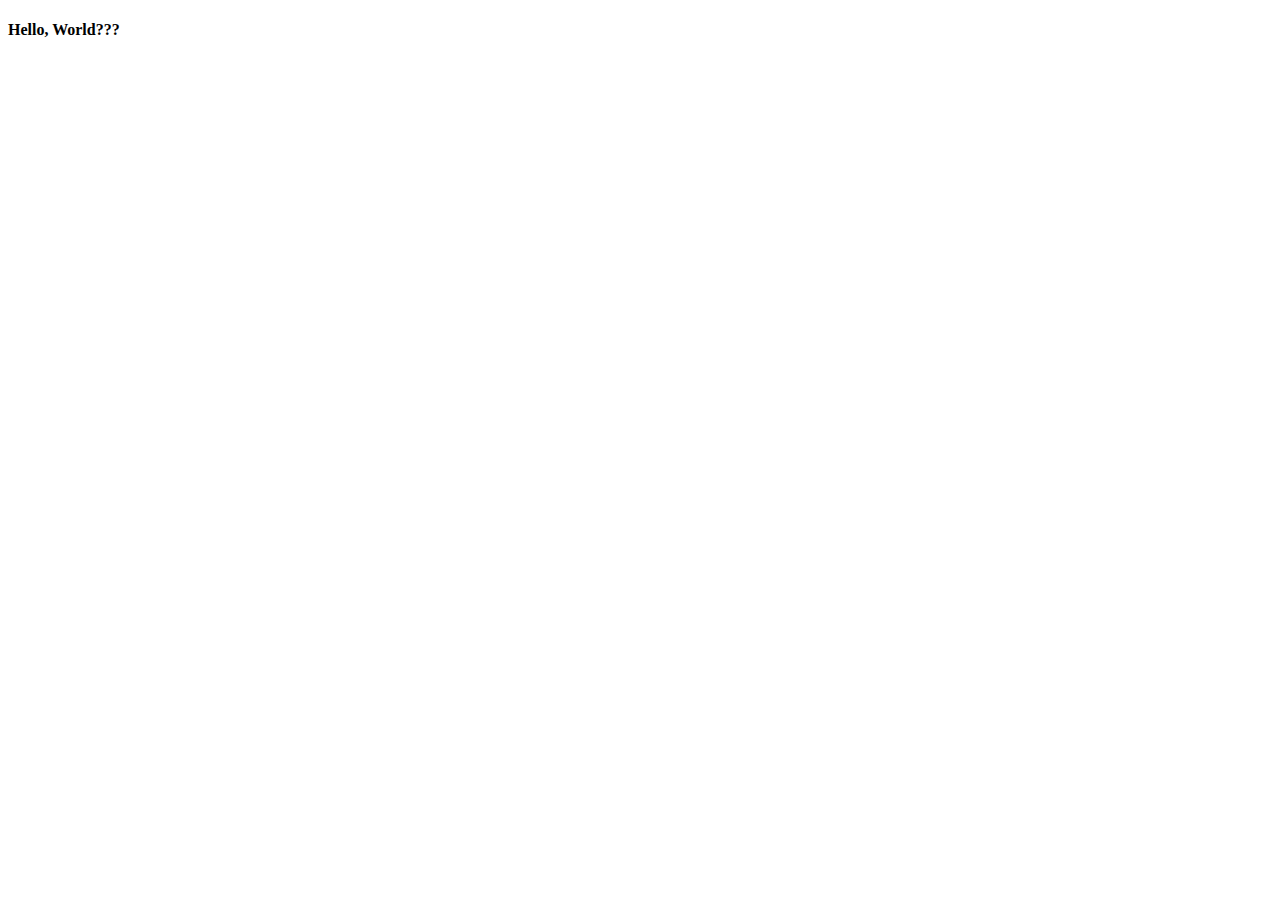
==== app/index.html @ d67436a8 "Initial commit" ====
<!DOCTYPE html>
<html>
<head lang="en">
    <meta charset="UTF-8">
    <title>Bloc Base Project</title>
    <link rel="stylesheet" href="/styles/main.css">
</head>
<body>
    <h4>Hello, World???</h4>
    <script src="/scripts/app.js"></script>
</body>
</html>
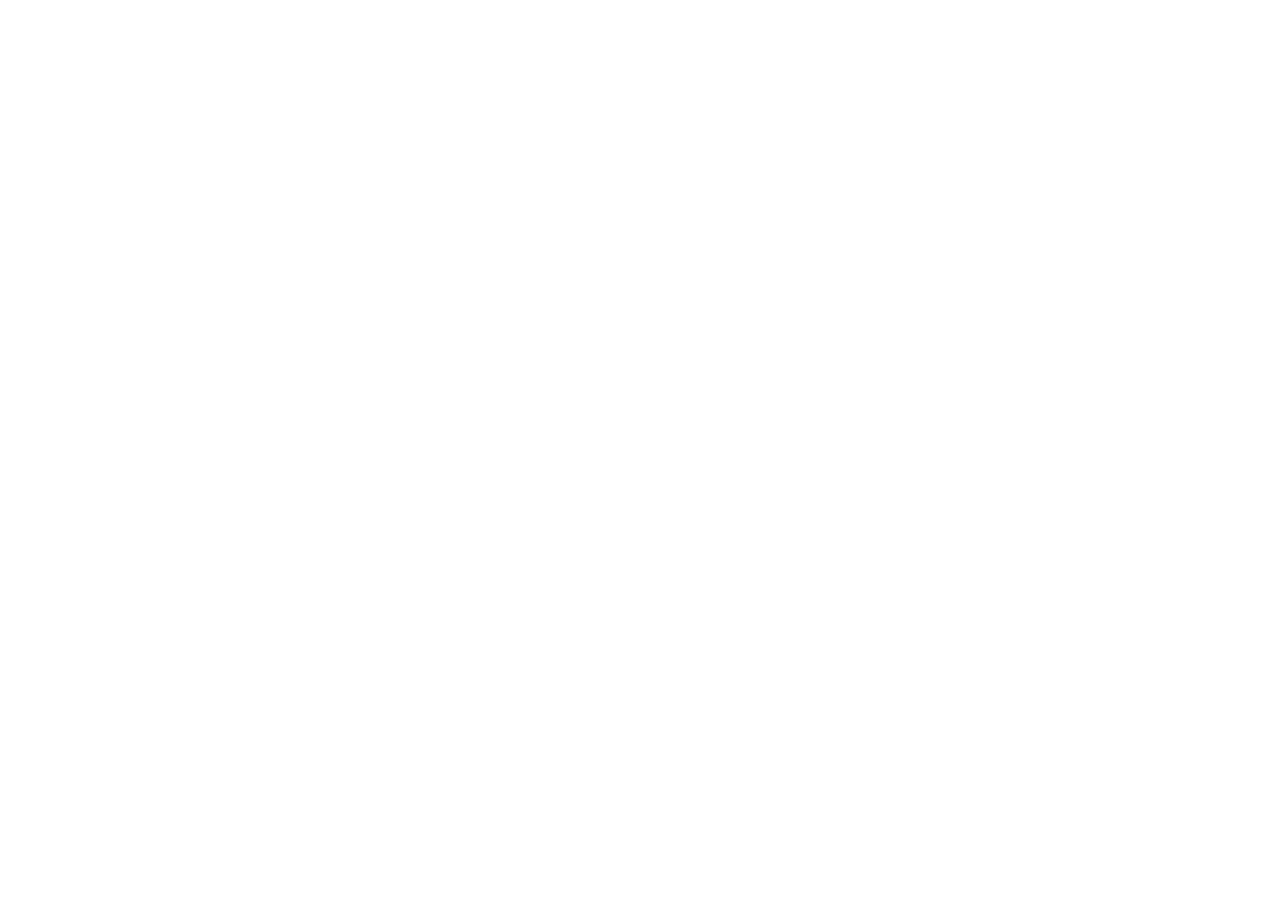
==== commit a7085830: "Finished basic setup" ====
--- a/app/index.html
+++ b/app/index.html
@@ -1,12 +1,38 @@
 <!DOCTYPE html>
 <html>
+<html ng-app="blocChat">
 <head lang="en">
     <meta charset="UTF-8">
     <title>Bloc Base Project</title>
     <link rel="stylesheet" href="/styles/main.css">
 </head>
 <body>
-    <h4>Hello, World???</h4>
+    <ui-view></ui-view>
+
+    <!-- Angular -->
+    <script src="https://ajax.googleapis.com/ajax/libs/angularjs/1.6.4/angular.min.js"></script>
+    <!-- AngularUI Router -->
+    <script src="https://cdnjs.cloudflare.com/ajax/libs/angular-ui-router/0.4.2/angular-ui-router.min.js"></script>
+    <!-- FireBase -->
+    <script src="https://www.gstatic.com/firebasejs/4.2.0/firebase.js"></script>
+    <!-- AngularFire -->
+    <script src="https://cdn.firebase.com/libs/angularfire/2.3.0/angularfire.min.js"></script>
+
+    <script>
+    // Initialize Firebase
+    var config = {
+        apiKey: "AIzaSyBWY-V26vIvcuMoVvAwpMPfYKKWq4wWFrs",
+        authDomain: "bloc-chat-87429.firebaseapp.com",
+        databaseURL: "https://bloc-chat-87429.firebaseio.com",
+        projectId: "bloc-chat-87429",
+        storageBucket: "",
+        messagingSenderId: "495743312252"
+    };
+    firebase.initializeApp(config);
+    </script>
+
+    <!-- Application Files -->
     <script src="/scripts/app.js"></script>
+    <script src="/scripts/controllers/homeCtrl.js"></script>
 </body>
 </html>
